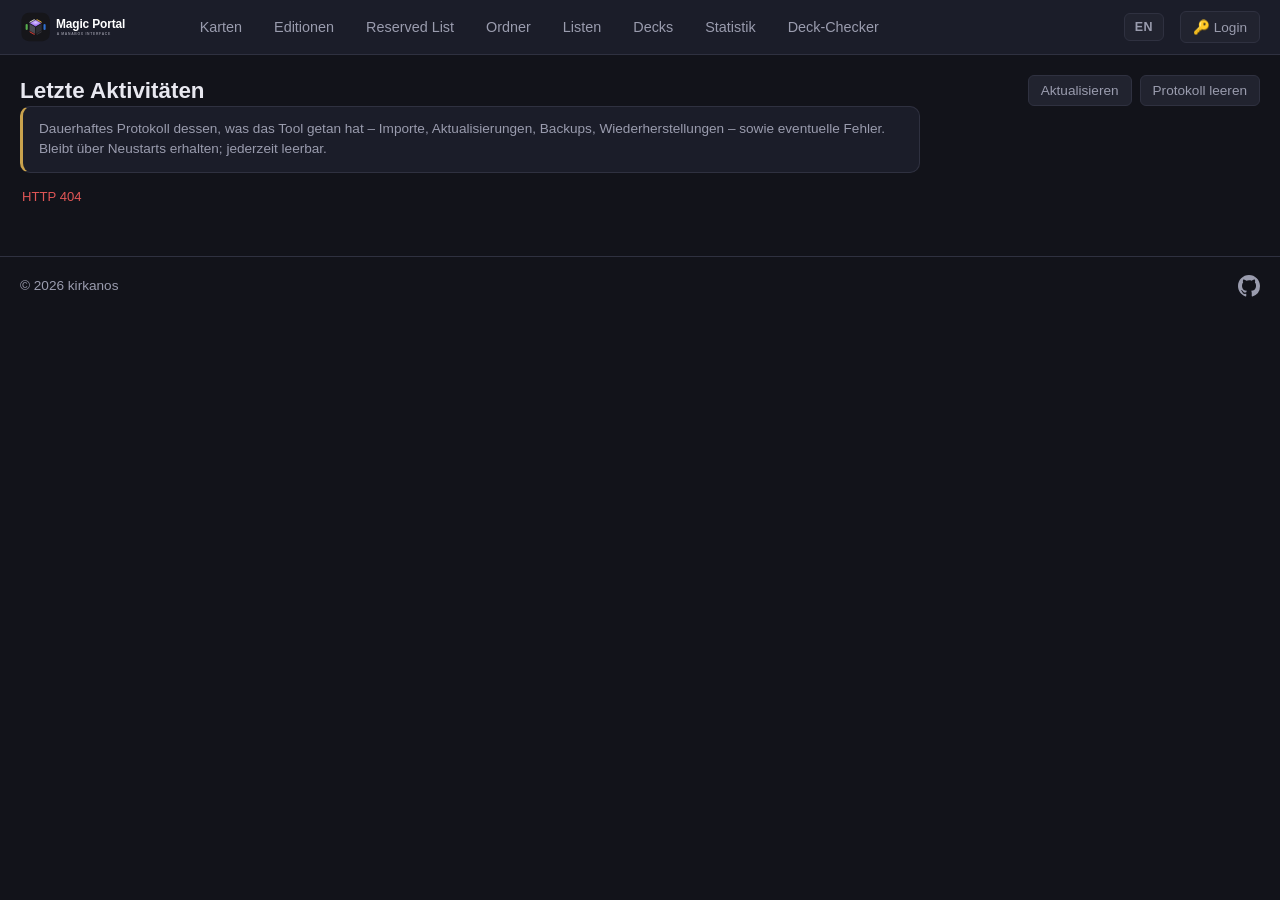
==== app/activity.html @ 1762f6a5 "Reichweitenmessung konfigurierbar, Compose-Datei zum einfach Starten Zwei Dinge, die bisher auf gena" ====
<!doctype html>
<html lang="de">
<head>
<meta charset="utf-8">
<meta name="viewport" content="width=device-width, initial-scale=1">
<title data-en="MagicPortal – Activity">MagicPortal – Aktivität</title>
<link rel="icon" type="image/svg+xml" href="images/magic-portal-icon.svg">
<link rel="icon" type="image/png" sizes="32x32" href="images/favicon-32.png">
<link rel="icon" type="image/png" sizes="192x192" href="images/favicon-192.png">
<link rel="apple-touch-icon" href="images/favicon-192.png">
<link rel="stylesheet" href="css/style.css">
<!-- Platzhalter fuer die Reichweitenmessung: nginx setzt hier das
     Tracker-Snippet ein, wenn ANALYTICS_* gesetzt ist (siehe README).
     Ohne Konfiguration bleibt der Kommentar stehen und es laedt nichts. -->
<!--analytics-->
</head>
<body>
<nav class="topnav">
  <a href="index.html" class="brand"><img src="images/magic-portal-logo.svg" alt="Magic Portal – A ManaBox Interface" class="brand-logo"></a>
  <button type="button" class="nav-toggle" id="nav-toggle" aria-label="Menü" data-en-aria="Menu" aria-expanded="false">☰</button>
  <a href="index.html" data-en="Cards">Karten</a>
  <a href="editions.html" data-en="Editions">Editionen</a>
  <a href="reserved.html" data-en="Reserved List">Reserved List</a>
  <a href="binders.html" data-en="Folders">Ordner</a>
  <a href="lists.html" data-en="Lists">Listen</a>
  <a href="decks.html" data-en="Decks">Decks</a>
  <a href="dashboard.html" data-en="Statistics">Statistik</a>
  <a href="deck-checker.html" data-en="Deck Checker">Deck-Checker</a>
  <a href="activity.html" id="nav-activity" class="active" data-en="Activity" style="display:none">Aktivität</a>
  <span class="nav-actions">
    <button type="button" id="lang-toggle" class="lang-toggle" aria-label="Sprache" data-en-aria="Language"></button>
    <span class="sync-status" id="sync-status" title="Letzte Aktualisierung der Kartendaten/Preise" data-en-title="Last update of card data / prices"></span>
    <button type="button" id="csv-sync" class="reset-btn" title="Kartendaten & Preise von Scryfall aktualisieren – prüft zusätzlich auf einen neuen CSV-Import aus Nextcloud/Google Drive (falls konfiguriert)" data-en-title="Refresh card data & prices from Scryfall – also checks for a new CSV import from Nextcloud/Google Drive (if configured)" data-en="🔄 Refresh" style="display:none">🔄 Aktualisieren</button>
    <button type="button" id="csv-unlock" class="reset-btn" title="Anmelden" data-en-title="Log in" data-en="🔑 Login" style="display:none">🔑 Login</button>
    <label class="upload-btn" id="csv-upload-label" title="Eigene ManaBox-CSV hochladen" data-en-title="Upload your own ManaBox CSV" style="display:none"><span data-en="⬆ Upload CSV">⬆ CSV hochladen</span>
      <input type="file" id="csv-upload" accept=".csv,text/csv" hidden>
    </label>
    <button type="button" id="admin-gear" class="gear-btn" title="Einstellungen" data-en-title="Settings" aria-label="Einstellungen" data-en-aria="Settings" style="display:none">⚙</button>
  </span>
</nav>

<main>
  <div class="activity-head">
    <h1 data-en="Recent activity">Letzte Aktivitäten</h1>
    <span class="activity-actions">
      <button type="button" id="act-refresh" class="reset-btn" data-en="Refresh">Aktualisieren</button>
      <button type="button" id="act-clear" class="reset-btn" data-en="Clear log">Protokoll leeren</button>
    </span>
  </div>
  <p class="section-hint" data-en-html="Persistent log of what the tool did – imports, syncs, backups, restores – and any errors. Survives restarts; clear it any time.">
    Dauerhaftes Protokoll dessen, was das Tool getan hat – Importe, Aktualisierungen, Backups, Wiederherstellungen – sowie eventuelle Fehler.
    Bleibt über Neustarts erhalten; jederzeit leerbar.
  </p>
  <div id="activity-list"></div>
</main>

<footer class="site-footer">
  <span>&copy; 2026 <a href="https://www.kirkanos.net" target="_blank" rel="noopener">kirkanos</a></span>
  <a class="footer-gh" href="https://github.com/kirkanos/mtg-portal" target="_blank" rel="noopener" aria-label="GitHub Repository" title="Auf GitHub ansehen" data-en-title="View on GitHub">
    <svg viewBox="0 0 16 16" width="22" height="22" aria-hidden="true"><path fill="currentColor" d="M8 0C3.58 0 0 3.58 0 8c0 3.54 2.29 6.53 5.47 7.59.4.07.55-.17.55-.38 0-.19-.01-.82-.01-1.49-2.01.37-2.53-.49-2.69-.94-.09-.23-.48-.94-.82-1.13-.28-.15-.68-.52-.01-.53.63-.01 1.08.58 1.23.82.72 1.21 1.87.87 2.33.66.07-.52.28-.87.51-1.07-1.78-.2-3.64-.89-3.64-3.95 0-.87.31-1.59.82-2.15-.08-.2-.36-1.03.08-2.13 0 0 .67-.21 2.2.82a7.6 7.6 0 012-.27c.68 0 1.36.09 2 .27 1.53-1.04 2.2-.82 2.2-.82.44 1.1.16 1.93.08 2.13.51.56.82 1.27.82 2.15 0 3.07-1.87 3.75-3.65 3.95.29.25.54.73.54 1.48 0 1.07-.01 1.93-.01 2.2 0 .21.15.46.55.38A8.01 8.01 0 0016 8c0-4.42-3.58-8-8-8z"/></svg>
  </a>
</footer>

<script src="js/i18n.js"></script>
<script src="js/shared.js"></script>
<script src="js/activity.js"></script>
</body>
</html>
---- app/css/style.css ----
:root {
  --bg: #12131a;
  --bg-elevated: #1b1d29;
  --bg-card: #21232f;
  --text: #e8e8f0;
  --text-dim: #9a9cae;
  --accent: #c9a24d;
  --accent-2: #7b5cff;
  --border: #2f3140;
  --white: #f5f2e6;
  --blue: #4fa8e0;
  --black: #8a8a94;
  --red: #e05656;
  --green: #4dbb6a;
  --radius: 10px;
}

* { box-sizing: border-box; }

/* Scrollbars im dunklen Theme (blendet sich auf allen Flächen ein) */
html { scrollbar-color: #3a3c4d transparent; scrollbar-width: thin; }
::-webkit-scrollbar { width: 12px; height: 12px; }
::-webkit-scrollbar-track { background: transparent; }
::-webkit-scrollbar-thumb {
  background: #3a3c4d;
  border-radius: 8px;
  border: 3px solid transparent;
  background-clip: padding-box;
}
::-webkit-scrollbar-thumb:hover { background: var(--accent); background-clip: padding-box; }
::-webkit-scrollbar-corner { background: transparent; }

body {
  margin: 0;
  font-family: 'Segoe UI', Roboto, Helvetica, Arial, sans-serif;
  background: var(--bg);
  color: var(--text);
}

a { color: var(--accent); text-decoration: none; }

nav.topnav {
  display: flex;
  align-items: center;
  gap: 4px;
  padding: 10px 20px;
  background: var(--bg-elevated);
  border-bottom: 1px solid var(--border);
  position: sticky;
  top: 0;
  z-index: 50;
  flex-wrap: wrap;
}

nav.topnav .brand {
  display: inline-flex;
  align-items: center;
  margin-right: 20px;
  padding: 0;
  line-height: 0;
}
nav.topnav .brand .brand-logo {
  height: 34px;
  width: auto;
  display: block;
}
nav.topnav .brand:hover { background: none; }

nav.topnav a {
  padding: 8px 14px;
  border-radius: var(--radius);
  color: var(--text-dim);
  font-size: 0.9rem;
}

nav.topnav a:hover { background: var(--bg-card); color: var(--text); }
nav.topnav a.active { background: var(--accent); color: #1b1400; font-weight: 600; }

/* Hamburger toggle – hidden on desktop, shown on phones via the media query. */
.nav-toggle {
  display: none; margin-left: auto; background: var(--bg-card); color: var(--text);
  border: 1px solid var(--border); border-radius: 8px; font-size: 1.25rem; line-height: 1;
  padding: 4px 11px; cursor: pointer;
}
.nav-toggle:hover { border-color: var(--accent); }

main { max-width: 1400px; margin: 0 auto; padding: 20px; }

.site-footer {
  max-width: 1400px;
  margin: 32px auto 0;
  padding: 18px 20px;
  border-top: 1px solid var(--border);
  display: flex;
  align-items: center;
  justify-content: space-between;
  gap: 12px;
  color: var(--text-dim);
  font-size: 0.85rem;
}
.site-footer a { color: var(--text-dim); }
.site-footer a:hover { color: var(--text); }
.site-footer .footer-gh { display: inline-flex; align-items: center; }
.site-footer .footer-gh:hover { color: var(--accent); }

.stats-bar {
  display: flex;
  gap: 14px;
  flex-wrap: wrap;
  margin-bottom: 20px;
}

.stat-tile {
  background: var(--bg-elevated);
  border: 1px solid var(--border);
  border-radius: var(--radius);
  padding: 14px 18px;
  /* flex-basis sets the preferred width; min-width stays `auto` so a tile never
     shrinks below its content – large numbers grow the tile instead of wrapping. */
  flex: 1 1 150px;
}

.stat-tile .stat-value { font-size: 1.6rem; font-weight: 700; color: var(--accent); white-space: nowrap; }
.stat-tile .stat-label { font-size: 0.8rem; color: var(--text-dim); margin-top: 2px; }

.controls {
  display: flex;
  gap: 10px;
  flex-wrap: wrap;
  margin-bottom: 18px;
  background: var(--bg-elevated);
  padding: 14px;
  border-radius: var(--radius);
  border: 1px solid var(--border);
}

.controls input, .controls select {
  background: var(--bg-card);
  border: 1px solid var(--border);
  color: var(--text);
  padding: 8px 10px;
  border-radius: 6px;
  font-size: 0.9rem;
}

.controls input[type="text"] { flex: 2; min-width: 200px; }
.controls select { flex: 1; min-width: 130px; }

/* Multi-select dropdown (editions set-type filter) */
.multiselect { position: relative; flex: 1; min-width: 150px; }
.ms-toggle {
  width: 100%; display: flex; align-items: center; justify-content: space-between; gap: 8px;
  background: var(--bg-card); border: 1px solid var(--border); color: var(--text);
  padding: 8px 10px; border-radius: 6px; font-size: 0.9rem; cursor: pointer; text-align: left;
}
.ms-toggle:hover { border-color: var(--accent); }
.ms-toggle #type-label { overflow: hidden; text-overflow: ellipsis; white-space: nowrap; }
.ms-caret { color: var(--text-dim); font-size: 0.72rem; flex: none; }
.ms-panel {
  position: absolute; top: calc(100% + 4px); left: 0; z-index: 60;
  min-width: 100%; width: max-content; max-width: 320px;
  background: var(--bg-elevated); border: 1px solid var(--border); border-radius: 8px;
  padding: 6px; box-shadow: 0 8px 24px rgba(0,0,0,0.45); max-height: 340px; overflow-y: auto;
}
.ms-panel[hidden] { display: none; }
.ms-preset {
  display: block; width: 100%; text-align: left; background: none; border: none;
  color: var(--text); padding: 8px 10px; border-radius: 6px; font-size: 0.9rem; font-weight: 600; cursor: pointer;
}
.ms-preset:hover { background: var(--bg-card); }
.ms-divider { height: 1px; background: var(--border); margin: 6px 4px; }
.ms-options { display: flex; flex-direction: column; }
.ms-check { display: flex; align-items: center; gap: 8px; padding: 6px 10px; border-radius: 6px; font-size: 0.9rem; cursor: pointer; }
.ms-check:hover { background: var(--bg-card); }
.ms-check input { flex: none; }

/* Searchable set filter with edition symbols */
.setselect .ms-panel { padding: 0; }
.setselect .ms-search {
  position: sticky; top: 0; z-index: 1; width: 100%; box-sizing: border-box;
  background: var(--bg-elevated); color: var(--text); border: none; border-bottom: 1px solid var(--border);
  border-radius: 8px 8px 0 0; padding: 8px 10px; font-size: 0.88rem;
}
.setselect .ms-options { padding: 6px; }
.ms-option { display: flex; align-items: center; gap: 8px; padding: 6px 10px; border-radius: 6px; font-size: 0.9rem; cursor: pointer; }
.ms-option:hover { background: var(--bg-card); }
.ms-option > span { overflow: hidden; text-overflow: ellipsis; white-space: nowrap; }
.ms-option .set-sym { color: var(--text); width: 16px; height: 16px; }
.setselect #set-label { display: inline-flex; align-items: center; gap: 6px; min-width: 0; }
.setselect #set-label .set-sym { color: var(--text); }
.setselect #set-label .set-name { overflow: hidden; text-overflow: ellipsis; white-space: nowrap; }

.nav-actions { margin-left: auto; display: flex; gap: 8px; align-items: center; }
.lang-toggle {
  cursor: pointer; font-family: inherit; font-size: 0.78rem; font-weight: 700; letter-spacing: 0.04em;
  border: 1px solid var(--border); background: var(--bg-card); color: var(--text-dim);
  border-radius: 6px; padding: 6px 10px; min-width: 38px;
}
.lang-toggle:hover { border-color: var(--accent); color: var(--text); }
.sync-status { font-size: 0.78rem; color: var(--text-dim); white-space: nowrap; }
.sync-status.busy { color: var(--accent); }
.sync-status.has-error { color: #e05656; }
.sync-status .sync-err { font-weight: 600; }
.sync-spin { display: inline-block; animation: sync-rot 1s linear infinite; }
@keyframes sync-rot { to { transform: rotate(360deg); } }

.upload-btn, .reset-btn {
  display: inline-flex; align-items: center; gap: 6px; cursor: pointer;
  border-radius: 6px; padding: 7px 12px; font-size: 0.85rem; font-family: inherit;
  border: 1px solid var(--border); white-space: nowrap;
}
.upload-btn { background: var(--accent); color: #1b1400; font-weight: 600; border-color: var(--accent); }
.upload-btn:hover { filter: brightness(1.08); }
.reset-btn { background: var(--bg-card); color: var(--text-dim); }
.reset-btn:hover { border-color: var(--accent); color: var(--text); }

.result-count { color: var(--text-dim); font-size: 0.85rem; margin-bottom: 10px; }

.grid {
  display: grid;
  grid-template-columns: repeat(auto-fill, minmax(160px, 1fr));
  gap: 14px;
}

/* Marker row appended by renderIncremental() – triggers loading the next
   batch of tiles once it scrolls near the viewport, then removes itself. */
.grid-sentinel { grid-column: 1 / -1; height: 1px; visibility: hidden; }

.empty-state {
  grid-column: 1 / -1;
  display: flex;
  flex-direction: column;
  align-items: center;
  text-align: center;
  padding: 70px 20px;
  color: var(--text-dim);
}
.empty-state .empty-logo {
  width: min(460px, 85%);
  height: auto;
  margin-bottom: 28px;
  filter: drop-shadow(0 8px 30px rgba(0,0,0,0.5));
}
.empty-state h2 { color: var(--text); font-size: 1.5rem; margin: 0 0 12px; }
.empty-state p { max-width: 500px; margin: 0 auto; line-height: 1.6; font-size: 0.95rem; }
.empty-state strong { color: var(--text); }

.card-tile {
  background: var(--bg-card);
  border: 1px solid var(--border);
  border-radius: var(--radius);
  overflow: hidden;
  cursor: pointer;
  transition: transform 0.15s ease, box-shadow 0.15s ease;
  display: flex;
  flex-direction: column;
  /* Skip layout/paint for off-screen tiles in large grids; contain-intrinsic-size
     keeps a placeholder height so rows don't collapse before first render, and
     "auto" then reuses each tile's real measured size afterwards. */
  content-visibility: auto;
  contain-intrinsic-size: auto 280px;
}

.card-tile:hover { transform: translateY(-4px); box-shadow: 0 8px 24px rgba(0,0,0,0.4); border-color: var(--accent); }

.card-tile .thumb {
  aspect-ratio: 63/88;
  background: #0d0e14;
  display: flex;
  align-items: center;
  justify-content: center;
  position: relative;
}

.card-tile .thumb img { width: 100%; height: 100%; object-fit: cover; }
.card-tile .thumb .foil-badge {
  position: absolute; top: 6px; right: 6px;
  background: linear-gradient(135deg, #ffd76a, #b57bff);
  color: #1b1400; font-size: 0.65rem; font-weight: 700;
  padding: 2px 6px; border-radius: 4px;
}
.card-tile .thumb .qty-badge {
  position: absolute; bottom: 6px; right: 6px;
  background: rgba(0,0,0,0.7);
  color: var(--text); font-size: 0.7rem; font-weight: 600;
  padding: 2px 6px; border-radius: 4px;
}
.card-tile .thumb .lang-flags {
  position: absolute; bottom: 6px; left: 6px;
  display: flex; gap: 2px; flex-wrap: wrap; max-width: 70%;
}
.card-tile .thumb .lang-flag {
  background: rgba(0,0,0,0.7); border-radius: 4px; padding: 1px 4px;
  font-size: 0.72rem; line-height: 1.3;
}
.card-tile .no-image {
  color: var(--text-dim); font-size: 0.75rem; text-align: center; padding: 10px;
}

.card-tile .info { padding: 8px 10px; }
.card-tile .info .name { font-size: 0.82rem; font-weight: 600; line-height: 1.2; }
.card-tile .info .meta-set { display: flex; align-items: center; gap: 5px; margin-top: 4px; font-size: 0.72rem; color: var(--text-dim); }
.card-tile .info .set-name { white-space: nowrap; overflow: hidden; text-overflow: ellipsis; }
.card-tile .info .meta { font-size: 0.72rem; color: var(--text-dim); margin-top: 3px; display: flex; justify-content: space-between; align-items: center; }

/* Set symbol tinted by rarity (like on a printed card), via CSS mask. */
.set-sym {
  width: 14px; height: 14px; flex-shrink: 0; display: inline-block;
  background-color: currentColor;
  -webkit-mask-size: contain; mask-size: contain;
  -webkit-mask-repeat: no-repeat; mask-repeat: no-repeat;
  -webkit-mask-position: center; mask-position: center;
  color: var(--text-dim);
}
.rarity-tag { font-weight: 700; text-transform: uppercase; letter-spacing: 0.03em; font-size: 0.64rem; }
.rarity-common   { color: #9a9cae; }
.rarity-uncommon { color: #c9c9d4; }
.rarity-rare     { color: #c9a24d; }
.rarity-mythic   { color: #e0743d; }
.rarity-special  { color: #7b5cff; }

.loading-overlay {
  position: fixed; inset: 0; background: rgba(10,10,14,0.92);
  display: flex; align-items: center; justify-content: center; z-index: 100;
  flex-direction: column; gap: 14px;
}
.loading-text { color: var(--text-dim); font-size: 0.95rem; }
.loading-bar { width: 320px; height: 8px; background: var(--bg-card); border-radius: 4px; overflow: hidden; }
.loading-bar-fill { height: 100%; width: 0%; background: linear-gradient(90deg, var(--accent), var(--accent-2)); transition: width 0.2s ease; }

.modal-overlay {
  position: fixed; inset: 0; background: rgba(0,0,0,0.75);
  display: none; align-items: center; justify-content: center; z-index: 200; padding: 20px;
}
.modal-overlay.open { display: flex; }

/* Settings gear (top-right, logged-in only) */
.gear-btn { background: var(--bg-card); color: var(--text-dim); border: 1px solid var(--border); border-radius: 8px; padding: 5px 9px; font-size: 1rem; line-height: 1; cursor: pointer; }
.gear-btn:hover { color: var(--text); border-color: var(--accent); }

/* Random-cards strip on the Cards page */
.random-strip { margin: 2px 0 20px; }
.random-title { font-size: 0.95rem; color: var(--text-dim); margin: 0 0 10px; font-weight: 600; text-align: center; }
.random-row { display: flex; gap: 14px; overflow-x: auto; padding-bottom: 8px; justify-content: safe center; }
.random-row .card-tile { flex: 0 0 150px; width: 150px; }

/* Admin / settings overlay */
.admin-panel { background: var(--bg-elevated); border: 1px solid var(--border); border-radius: var(--radius); width: min(560px, 100%); max-height: 88vh; display: flex; flex-direction: column; overflow: hidden; }
.admin-header { display: flex; align-items: center; justify-content: space-between; padding: 16px 18px; border-bottom: 1px solid var(--border); }
.admin-header h2 { margin: 0; font-size: 1.15rem; }
.admin-body { padding: 4px 18px; overflow-y: auto; }
.admin-section { padding: 14px 0; border-bottom: 1px solid var(--border); }
.admin-section:last-child { border-bottom: none; }
.admin-section h3 { margin: 0 0 10px; font-size: 0.95rem; color: var(--text); }
.admin-hint { margin: 0 0 8px; font-size: 0.8rem; color: var(--text-dim); }
.admin-check { display: flex; align-items: center; gap: 8px; padding: 4px 0; font-size: 0.9rem; cursor: pointer; }
.admin-num { display: inline-flex; align-items: center; gap: 8px; margin-top: 10px; font-size: 0.9rem; }
.admin-num input { width: 72px; background: var(--bg); color: var(--text); border: 1px solid var(--border); border-radius: 6px; padding: 5px 8px; }
.admin-navlist { display: grid; grid-template-columns: repeat(auto-fit, minmax(150px, 1fr)); gap: 0 16px; }
.admin-actions { display: flex; flex-wrap: wrap; gap: 8px; }
.admin-footer { display: flex; justify-content: flex-end; gap: 8px; padding: 14px 18px; border-top: 1px solid var(--border); }
.modal-body {
  background: var(--bg-elevated); border-radius: var(--radius); border: 1px solid var(--border);
  max-width: 1040px; width: 100%; max-height: 90vh; overflow-y: auto; position: relative;
}
.modal-close {
  position: absolute; top: 10px; right: 14px; cursor: pointer; font-size: 1.4rem; color: var(--text-dim);
}
.modal-close:hover { color: var(--text); }
.modal-card { display: flex; gap: 20px; padding: 24px; flex-wrap: wrap; }
.modal-image { flex: 0 0 260px; display: flex; flex-direction: column; gap: 12px; }
.cardmarket-link {
  display: inline-block;
  margin: 4px 0 14px;
  padding: 8px 14px;
  border-radius: 8px;
  background: #1f6feb;
  color: #fff;
  font-weight: 600;
  font-size: 0.9rem;
  text-decoration: none;
  transition: background 0.15s ease;
}
.cardmarket-link:hover { background: #388bfd; }
.modal-image img { width: 100%; border-radius: 12px; }
.modal-image .no-image { width: 260px; aspect-ratio: 63/88; background: #0d0e14; display: flex; align-items: center; justify-content: center; color: var(--text-dim); border-radius: 12px; }

/* Doppelseitige Karten: ein Bild, das sich umdrehen laesst, statt zweier
   untereinander. Beide Seiten liegen deckungsgleich uebereinander, gedreht
   wird der Behaelter. */
.card-flip { perspective: 1200px; cursor: pointer; }
.card-flip-inner {
  position: relative; aspect-ratio: 63/88;
  transform-style: preserve-3d; transition: transform 0.5s ease;
}
.card-flip[data-flipped="true"] .card-flip-inner { transform: rotateY(180deg); }
.card-face {
  position: absolute; inset: 0; width: 100%; height: 100%;
  backface-visibility: hidden; border-radius: 12px;
}
.card-back { transform: rotateY(180deg); }
.flip-btn {
  margin-top: 10px; width: 100%; padding: 7px 10px;
  background: var(--bg-card); color: var(--text); border: 1px solid var(--border);
  border-radius: 8px; cursor: pointer; font-size: 0.85rem;
}
.flip-btn:hover { border-color: var(--accent); }
/* Wer Animationen abbestellt hat, bekommt den Wechsel ohne Drehung. */
@media (prefers-reduced-motion: reduce) {
  .card-flip-inner { transition: none; }
}
.modal-details { flex: 1; min-width: 220px; }
.modal-details h2 { margin: 0 0 4px; }
.modal-type { color: var(--text-dim); margin: 0 0 14px; font-style: italic; }
.modal-details dl { display: grid; grid-template-columns: 140px 1fr; gap: 6px 10px; margin: 0; }
.modal-details dt { color: var(--text-dim); font-size: 0.85rem; }
.modal-details dd { margin: 0; font-size: 0.9rem; }

/* Mana symbols + oracle text */
.mana-symbol { width: 15px; height: 15px; vertical-align: -2px; margin: 0 1px; }
.modal-details .mana-cost { display: flex; flex-wrap: wrap; gap: 2px; align-items: center; margin: 2px 0 8px; }
.oracle-text {
  font-size: 0.86rem; line-height: 1.55; color: var(--text);
  background: var(--bg-card); border: 1px solid var(--border); border-radius: 8px;
  padding: 10px 12px; margin: 10px 0 14px;
}
.oracle-text .mana-symbol { width: 13px; height: 13px; }

/* Per-language detail table in card modal */
.lang-table-title { font-size: 0.9rem; color: var(--text-dim); margin: 18px 0 8px; }
.lang-table { width: 100%; border-collapse: collapse; font-size: 0.88rem; }
.lang-table th, .lang-table td { padding: 7px 10px; border-bottom: 1px solid var(--border); text-align: left; }
.lang-table th { color: var(--text-dim); font-weight: 600; font-size: 0.8rem; }
.lang-table th.num, .lang-table td.num { text-align: right; }
.lang-foil {
  font-size: 0.68rem; font-weight: 700; text-transform: uppercase; letter-spacing: 0.03em;
  color: #1b1400; background: linear-gradient(135deg, #ffd76a, #b57bff);
  padding: 1px 5px; border-radius: 4px; margin-left: 4px;
}

/* Other printings in the card detail modal */
.modal-variants {
  display: grid;
  grid-template-columns: repeat(auto-fill, minmax(110px, 1fr));
  gap: 12px;
  color: var(--text-dim);
  font-size: 0.85rem;
}
.modal-variants .variant {
  background: var(--bg-card);
  border: 1px solid var(--border);
  border-radius: 8px;
  padding: 8px;
  display: flex;
  flex-direction: column;
  gap: 5px;
}
.modal-variants .variant.current { border-color: var(--accent); box-shadow: 0 0 0 1px var(--accent); }
.modal-variants .variant-thumb { aspect-ratio: 63/88; border-radius: 6px; overflow: hidden; background: #0d0e14; }
.modal-variants .variant-thumb img { width: 100%; height: 100%; object-fit: cover; display: block; }
.modal-variants .variant-set { display: flex; align-items: center; gap: 5px; font-size: 0.74rem; color: var(--text); line-height: 1.2; }
.modal-variants .variant-set span { white-space: nowrap; overflow: hidden; text-overflow: ellipsis; }
.modal-variants .variant-icon { width: 14px; height: 14px; object-fit: contain; filter: brightness(0) invert(0.85); flex-shrink: 0; }
.modal-variants .variant-price { font-weight: 600; color: var(--accent); font-size: 0.78rem; }

/* Single-card detail overlay (opened from the edition overlay) */
.eo-card-overlay { z-index: 260; }
.eo-detail-missing { color: var(--red); font-size: 0.9rem; margin: 16px 0 0; }
.eo-binders { font-size: 0.85rem; color: var(--text-dim); margin: 10px 0 0; }
.eo-binders strong { color: var(--text); }

/* Folders / Lists overview + Decks placeholder */
.page-title { font-size: 1.5rem; margin: 0 0 4px; }
.binder-grid { display: grid; grid-template-columns: repeat(auto-fill, minmax(220px, 1fr)); gap: 14px; margin-top: 14px; }
.binder-card {
  display: flex; flex-direction: column; gap: 8px;
  background: var(--bg-elevated); border: 1px solid var(--border); border-radius: var(--radius);
  padding: 16px; color: var(--text);
  transition: transform 0.12s ease, border-color 0.12s ease;
}
.binder-card:hover { transform: translateY(-3px); border-color: var(--accent); }
.binder-card .binder-name { font-weight: 600; }
.binder-card .binder-meta { display: flex; justify-content: space-between; font-size: 0.82rem; color: var(--text-dim); }
.binder-card .binder-meta .money { color: var(--accent); font-weight: 600; }

.coming-soon { text-align: center; padding: 60px 20px; color: var(--text-dim); max-width: 560px; margin: 0 auto; }
.coming-soon-icon { font-size: 3rem; margin: 0 0 8px; }
.coming-soon h2 { color: var(--text); margin: 0 0 10px; }
.coming-soon p { line-height: 1.6; }
.coming-soon-actions { display: flex; gap: 10px; justify-content: center; margin-top: 22px; flex-wrap: wrap; }
.coming-soon-actions button[disabled] { opacity: 0.5; cursor: not-allowed; }

/* Binder view */
.binder-page {
  display: grid;
  grid-template-columns: repeat(3, 1fr);
  gap: 16px;
  background: #0d0e14;
  border: 1px solid var(--border);
  border-radius: var(--radius);
  padding: 20px;
  min-height: 520px;
}
.binder-slot { display: flex; align-items: center; justify-content: center; }
.binder-slot .card-tile { width: 100%; }
.binder-slot.empty { border: 1px dashed var(--border); border-radius: var(--radius); aspect-ratio: 63/88; }
.binder-controls { display: flex; align-items: center; justify-content: center; gap: 20px; margin-top: 16px; }
.binder-controls button {
  background: var(--bg-elevated); border: 1px solid var(--border); color: var(--text);
  padding: 8px 18px; border-radius: 6px; cursor: pointer; font-size: 0.9rem;
}
.binder-controls button:disabled { opacity: 0.4; cursor: not-allowed; }
.binder-controls button:not(:disabled):hover { border-color: var(--accent); }
.binder-page-label { color: var(--text-dim); font-size: 0.9rem; min-width: 100px; text-align: center; }

/* Carousel view */
.carousel-wrap { display: flex; flex-direction: column; align-items: center; gap: 20px; }
.carousel-card { display: flex; gap: 30px; align-items: center; }
.carousel-image { width: 320px; aspect-ratio: 63/88; border-radius: 14px; overflow: hidden; background: #0d0e14; box-shadow: 0 12px 40px rgba(0,0,0,0.5); }
.carousel-image img { width: 100%; height: 100%; object-fit: cover; }
.carousel-info { min-width: 260px; }
.carousel-info h2 { margin-top: 0; }
.carousel-controls { display: flex; gap: 16px; align-items: center; }
.carousel-controls button {
  background: var(--bg-elevated); border: 1px solid var(--border); color: var(--text);
  padding: 10px 20px; border-radius: 6px; cursor: pointer; font-size: 1rem;
}
.carousel-controls button:hover { border-color: var(--accent); }
.carousel-index { color: var(--text-dim); }

/* Dashboard */
.chart-grid { display: grid; grid-template-columns: repeat(auto-fit, minmax(340px, 1fr)); gap: 20px; }
.chart-card { background: var(--bg-elevated); border: 1px solid var(--border); border-radius: var(--radius); padding: 16px; min-width: 0; }
.chart-card h3 { margin: 0 0 12px; font-size: 1rem; color: var(--text-dim); }
.chart-card canvas { max-height: 320px; }
.chart-card.wide { grid-column: 1 / -1; }
.stat-table { overflow-x: auto; }
.stat-table table { margin: 0; }

/* Value history + movers */
.chart-head { display: flex; align-items: center; justify-content: space-between; gap: 12px; flex-wrap: wrap; margin-bottom: 12px; }
.chart-head h3 { margin: 0; }
.range-btns { display: inline-flex; gap: 4px; }
.range-btns button {
  background: var(--bg); color: var(--text-dim); border: 1px solid var(--border);
  border-radius: 6px; padding: 4px 10px; font-size: 0.82rem; cursor: pointer;
}
.range-btns button:hover { color: var(--text); }
.range-btns button.active { background: #1f6feb; border-color: #1f6feb; color: #fff; }
.range-select {
  background: var(--bg); color: var(--text); border: 1px solid var(--border);
  border-radius: 6px; padding: 4px 10px; font-size: 0.82rem;
}
.chart-note { margin: 10px 2px 0; font-size: 0.82rem; color: var(--text-dim); }
.movers-grid { display: grid; grid-template-columns: repeat(auto-fit, minmax(300px, 1fr)); gap: 18px; }
.movers-title { margin: 0 0 8px; font-size: 0.9rem; }
.movers-title.up { color: #4dbb6a; }
.movers-title.down { color: #e05656; }
.mv-up { color: #4dbb6a; }
.mv-down { color: #e05656; }

/* Deck checker */
.deck-checker-layout { display: grid; grid-template-columns: 1fr 1.4fr; gap: 20px; }
.deck-checker-layout textarea {
  width: 100%; height: 400px; background: var(--bg-card); border: 1px solid var(--border);
  color: var(--text); border-radius: var(--radius); padding: 12px; font-family: monospace; font-size: 0.85rem; resize: vertical;
}
.deck-checker-layout button {
  margin-top: 10px; background: var(--accent); color: #1b1400; border: none;
  padding: 10px 18px; border-radius: 6px; font-weight: 600; cursor: pointer;
}
table.deck-table { width: 100%; border-collapse: collapse; font-size: 0.88rem; }
table.deck-table th, table.deck-table td { padding: 8px 10px; border-bottom: 1px solid var(--border); text-align: left; }
table.deck-table th { color: var(--text-dim); font-weight: 600; }
.status-owned { color: var(--green); font-weight: 600; }
.status-partial { color: var(--accent); font-weight: 600; }
.status-missing { color: var(--red); font-weight: 600; }
.deck-summary { display: flex; gap: 14px; margin-bottom: 14px; flex-wrap: wrap; }

/* Editions overview */
.hint-toggle {
  cursor: pointer; font-family: inherit; font-size: 0.82rem;
  background: none; border: none; color: var(--accent); padding: 0;
  margin: 0 0 14px; display: inline-flex; align-items: center; gap: 6px;
}
.hint-toggle::before { content: "ℹ"; font-style: normal; opacity: 0.8; }
.hint-toggle:hover { text-decoration: underline; }

.section-hint {
  color: var(--text-dim); font-size: 0.85rem; line-height: 1.5; margin: 0 0 16px;
  background: var(--bg-elevated); border: 1px solid var(--border); border-left: 3px solid var(--accent);
  border-radius: var(--radius); padding: 12px 16px; max-width: 900px;
}
.section-hint strong { color: var(--text); }

.edition-table {
  width: 100%; border-collapse: separate; border-spacing: 0; font-size: 0.92rem;
  background: var(--bg-elevated); border: 1px solid var(--border); border-radius: var(--radius); overflow: hidden;
}
.edition-table th, .edition-table td { padding: 13px 16px; text-align: left; vertical-align: middle; }
.edition-table thead th {
  color: var(--text-dim); font-weight: 600; font-size: 0.78rem; letter-spacing: 0.03em; text-transform: uppercase;
  background: var(--bg-card); border-bottom: 1px solid var(--border); position: sticky; top: 56px; z-index: 10;
}
.edition-table th.num, .edition-table td.num { text-align: right; }
.edition-table .dim { color: var(--text-dim); font-weight: 400; }
.edition-table td.money { font-weight: 600; color: var(--accent); white-space: nowrap; }

.edition-row { cursor: pointer; transition: background 0.12s ease; }
.edition-row td { border-bottom: 1px solid var(--border); }
.edition-row:nth-of-type(4n+1) td { background: rgba(255,255,255,0.015); }
.edition-row:hover td { background: var(--bg-card); }
.edition-row--empty .edition-title { color: var(--text-dim); font-weight: 500; }
.edition-row--empty .edition-icon { opacity: 0.5; }

.edition-name { display: flex; align-items: center; gap: 10px; }
.edition-icon { font-size: 1rem; opacity: 0.85; }
/* Scryfall set symbols are monochrome (black) SVGs; force them to a light tone
   so they read on the dark background. */
.set-icon {
  width: 20px; height: 20px; object-fit: contain; flex-shrink: 0;
  filter: brightness(0) invert(0.85);
}
.edition-row--empty .set-icon { opacity: 0.45; }
.set-icon-lg { width: 26px; height: 26px; vertical-align: -5px; margin-right: 4px; }
.edition-title { font-weight: 600; font-size: 0.98rem; }
.edition-code {
  font-size: 0.68rem; font-weight: 700; letter-spacing: 0.04em; text-transform: uppercase;
  color: var(--text-dim); background: var(--bg); border: 1px solid var(--border);
  padding: 2px 7px; border-radius: 4px; white-space: nowrap;
}

.progress-cell { min-width: 170px; }
.progress-head { font-size: 0.9rem; white-space: nowrap; margin-bottom: 6px; }
.progress-head strong { font-size: 1.05rem; }
.progress-pct { color: var(--accent); font-weight: 700; margin-left: 6px; }
.progress-sub { font-size: 0.78rem; }
.progress-track { height: 7px; background: var(--bg); border: 1px solid var(--border); border-radius: 4px; overflow: hidden; }
.progress-fill { height: 100%; background: linear-gradient(90deg, var(--accent), var(--accent-2)); border-radius: 4px; }

/* Edition overlay (all cards with images) */
.edition-overlay { align-items: stretch; justify-content: center; padding: 24px; }
.eo-panel {
  background: var(--bg-elevated); border: 1px solid var(--border); border-radius: var(--radius);
  width: 100%; max-width: 1200px; margin: auto; display: flex; flex-direction: column;
  max-height: calc(100vh - 48px); overflow: hidden;
}
.eo-header {
  display: flex; align-items: flex-start; justify-content: space-between; gap: 16px;
  padding: 18px 22px; border-bottom: 1px solid var(--border);
}
.eo-header h2 { margin: 0 0 6px; font-size: 1.3rem; display: flex; align-items: center; gap: 10px; }
.eo-sub { color: var(--text-dim); font-size: 0.9rem; }
.eo-sub strong { color: var(--text); }
.eo-sub-missing { color: var(--red); }
.eo-close { position: static; font-size: 1.6rem; line-height: 1; flex-shrink: 0; }
.eo-toolbar { display: flex; gap: 8px; padding: 12px 22px; border-bottom: 1px solid var(--border); flex-wrap: wrap; }
.eo-radio {
  display: inline-flex; align-items: center; gap: 6px; cursor: pointer;
  background: var(--bg-card); border: 1px solid var(--border); border-radius: 6px;
  padding: 5px 12px; font-size: 0.85rem; color: var(--text-dim);
}
.eo-radio:has(input:checked) { border-color: var(--accent); color: var(--text); }
.eo-rarity {
  margin-left: auto; cursor: pointer; font-family: inherit; font-size: 0.85rem;
  background: var(--bg-card); border: 1px solid var(--border); color: var(--text);
  border-radius: 6px; padding: 5px 10px;
}
.eo-grid {
  display: grid; grid-template-columns: repeat(auto-fill, minmax(140px, 1fr)); gap: 14px;
  padding: 20px 22px; overflow-y: auto;
}
.eo-loading, .eo-empty { grid-column: 1 / -1; text-align: center; color: var(--text-dim); padding: 40px 0; }

/* Reserved List page: same card grid, but flows on the page (no inner scroll). */
.rl-grid { padding: 0; overflow: visible; }
.rl-cardprice { font-size: 0.74rem; }
.rl-price { color: var(--text); font-weight: 600; }
.rl-owned { color: var(--green); font-weight: 600; }
.eo-card.missing .rl-cardprice { opacity: 0.75; }
.rl-cm-link {
  display: inline-block; font-size: 0.72rem; font-weight: 600; text-decoration: none;
  color: #4fa8e0; margin-top: 1px;
}
.rl-cm-link:hover { color: #7cc3f0; text-decoration: underline; }

/* Activity log */
.activity-head { display: flex; align-items: center; justify-content: space-between; gap: 12px; flex-wrap: wrap; }
.activity-head h1 { margin: 0; font-size: 1.4rem; }
.activity-actions { display: inline-flex; gap: 8px; }
.act-table td { vertical-align: top; }
.act-ts { white-space: nowrap; color: var(--text-dim); font-variant-numeric: tabular-nums; }
.act-badge { display: inline-block; padding: 2px 8px; border-radius: 6px; font-size: 0.75rem; font-weight: 600; white-space: nowrap; }
.act-badge.act-info { background: rgba(79,168,224,0.15); color: #7cc3f0; }
.act-badge.act-error { background: rgba(224,86,86,0.18); color: #ef8a8a; }
.act-msg-error { color: #ef8a8a; }
.act-row-error td { background: rgba(224,86,86,0.06); }

.eo-card {
  display: flex; flex-direction: column; gap: 6px; cursor: pointer;
  /* Edition overlays can list 500+ cards at once; skip off-screen layout/paint. */
  content-visibility: auto;
  contain-intrinsic-size: auto 220px;
}
.eo-thumb {
  position: relative; aspect-ratio: 63/88; border-radius: 8px; overflow: hidden;
  background: #0d0e14; border: 1px solid var(--border);
  transition: transform 0.12s ease, box-shadow 0.12s ease, border-color 0.12s ease;
}
.eo-card:hover .eo-thumb { transform: translateY(-3px); box-shadow: 0 8px 20px rgba(0,0,0,0.45); border-color: var(--accent); }
.eo-thumb img { width: 100%; height: 100%; object-fit: cover; display: block; }
.eo-thumb .no-image { display: flex; align-items: center; justify-content: center; height: 100%; color: var(--text-dim); font-size: 0.72rem; }
.eo-cardname { font-size: 0.74rem; line-height: 1.25; color: var(--text-dim); }
.eo-num { color: var(--text); font-weight: 600; }

.eo-card.missing .eo-thumb img { filter: grayscale(1) brightness(0.4); }
.eo-card.missing .eo-thumb { opacity: 0.85; }
.eo-card.missing .eo-cardname { opacity: 0.6; }

.eo-qty {
  position: absolute; bottom: 6px; right: 6px; background: rgba(0,0,0,0.75);
  color: var(--text); font-size: 0.72rem; font-weight: 600; padding: 2px 6px; border-radius: 4px;
}
.eo-check {
  position: absolute; top: 6px; left: 6px; background: var(--green); color: #0b1a0e;
  width: 20px; height: 20px; border-radius: 50%; display: flex; align-items: center; justify-content: center;
  font-size: 0.78rem; font-weight: 700;
}
.eo-missing-tag {
  position: absolute; top: 6px; left: 6px; background: rgba(0,0,0,0.7); color: var(--text-dim);
  font-size: 0.68rem; padding: 2px 6px; border-radius: 4px; text-transform: uppercase; letter-spacing: 0.04em;
}

@media (max-width: 800px) {
  .deck-checker-layout { grid-template-columns: 1fr; }
  .edition-table { font-size: 0.82rem; }
  .edition-table th, .edition-table td { padding: 9px 8px; }
  .edition-table thead th { top: 0; position: static; }
  .progress-cell { min-width: 110px; }
  .edition-overlay { padding: 0; }
  .eo-panel { max-height: 100vh; border-radius: 0; }
  .eo-grid { grid-template-columns: repeat(auto-fill, minmax(100px, 1fr)); gap: 10px; padding: 14px; }
}

/* Phones */
@media (max-width: 640px) {
  main { padding: 12px; }
  .site-footer { flex-direction: column; gap: 8px; text-align: center; padding: 16px 12px; }

  /* Nav: keep each item at its natural width and wrap cleanly (no clipped text). */
  nav.topnav { padding: 8px 12px; gap: 2px 6px; }
  nav.topnav .brand { margin-right: 8px; }
  nav.topnav a { flex: 0 0 auto; white-space: nowrap; font-size: 0.88rem; padding: 5px 8px; }
  .nav-actions { gap: 6px; }

  /* Numbers */
  .stats-bar { gap: 10px; }
  .stat-tile { flex-basis: 116px; padding: 10px 12px; }
  .stat-tile .stat-value { font-size: 1.3rem; }

  /* Filters: one per row, full width */
  .controls { padding: 10px; gap: 8px; }
  .controls input[type="text"], .controls select { flex: 1 1 100%; min-width: 0; }

  /* Card grid a touch denser */
  .grid { grid-template-columns: repeat(auto-fill, minmax(140px, 1fr)); gap: 10px; }
  .random-row .card-tile { flex: 0 0 132px; width: 132px; }

  /* Dashboard: single-column (min 340px charts would otherwise overflow) */
  .chart-grid { grid-template-columns: 1fr; gap: 14px; }
  .movers-grid { grid-template-columns: 1fr; }

  /* Card detail: stack image over details, stacked definition rows */
  .modal-card { padding: 16px; gap: 14px; }
  .modal-image { flex-basis: 100%; align-items: center; }
  .modal-image img, .modal-image .no-image { max-width: 240px; }
  .modal-details { min-width: 0; }
  .modal-details dl { grid-template-columns: 110px 1fr; }

  /* Admin overlay + settings list */
  .admin-navlist { grid-template-columns: 1fr; }

  /* Hamburger menu: collapse links + actions behind the toggle */
  .nav-toggle { display: inline-flex; }
  nav.topnav a:not(.brand),
  nav.topnav .nav-actions { display: none; }
  nav.topnav.open a:not(.brand) { display: block; width: 100%; margin: 0; }
  nav.topnav.open .nav-actions {
    display: flex; width: 100%; margin: 6px 0 0; padding-top: 8px;
    flex-wrap: wrap; align-items: center; gap: 8px; border-top: 1px solid var(--border);
  }
}
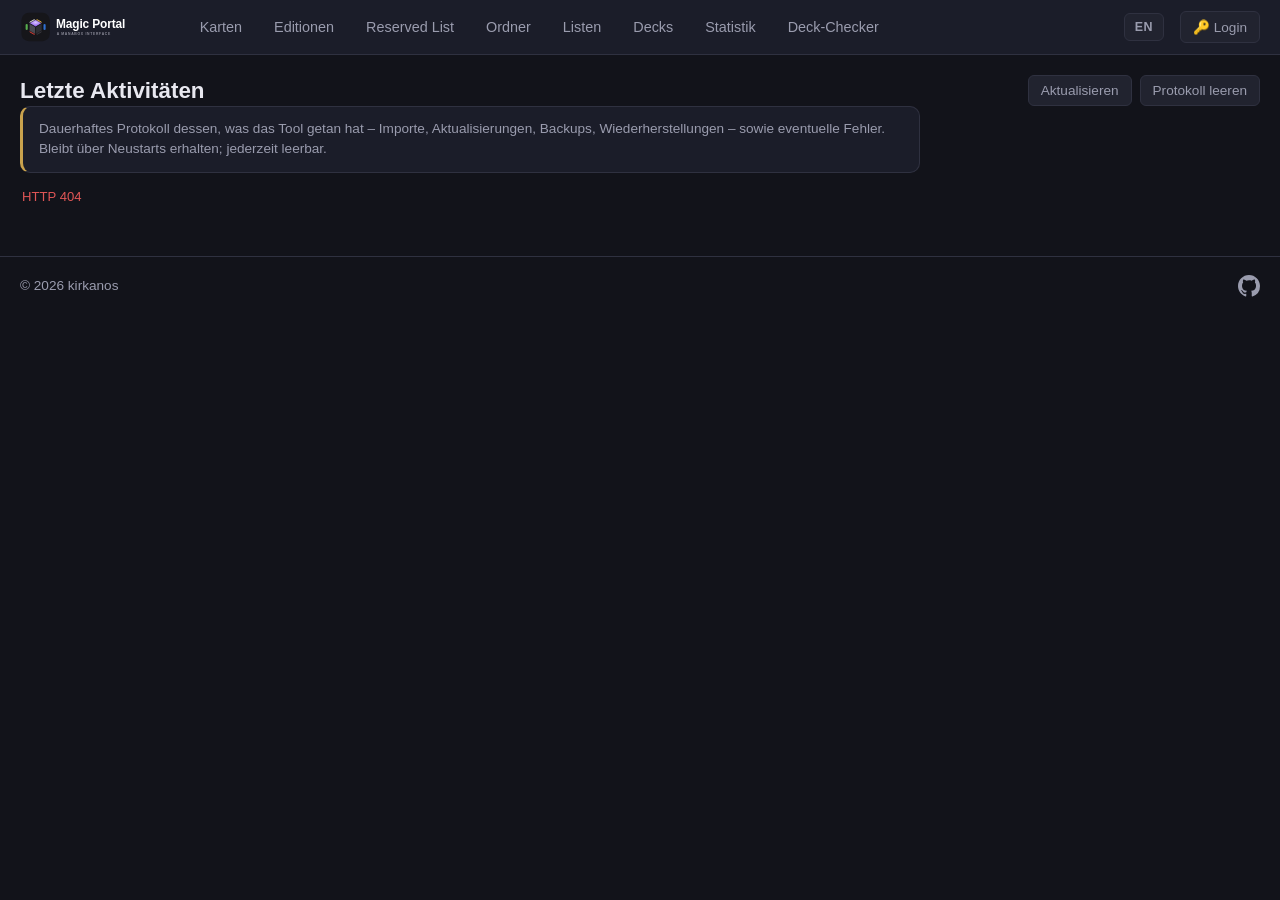
==== commit f5e299e8: "Repo auf Englisch umstellen Das Projekt ist oeffentlich, die Dokumentation war durchgehend deutsch -" ====
--- a/app/activity.html
+++ b/app/activity.html
@@ -9,9 +9,9 @@
 <link rel="icon" type="image/png" sizes="192x192" href="images/favicon-192.png">
 <link rel="apple-touch-icon" href="images/favicon-192.png">
 <link rel="stylesheet" href="css/style.css">
-<!-- Platzhalter fuer die Reichweitenmessung: nginx setzt hier das
-     Tracker-Snippet ein, wenn ANALYTICS_* gesetzt ist (siehe README).
-     Ohne Konfiguration bleibt der Kommentar stehen und es laedt nichts. -->
+<!-- Analytics placeholder: nginx substitutes the tracker snippet here when
+     ANALYTICS_* is configured (see the README). Without it the comment simply
+     stays and nothing is loaded. -->
 <!--analytics-->
 </head>
 <body>
--- a/app/css/style.css
+++ b/app/css/style.css
@@ -17,7 +17,7 @@
 
 * { box-sizing: border-box; }
 
-/* Scrollbars im dunklen Theme (blendet sich auf allen Flächen ein) */
+/* Scrollbars in the dark theme (blends in on every surface) */
 html { scrollbar-color: #3a3c4d transparent; scrollbar-width: thin; }
 ::-webkit-scrollbar { width: 12px; height: 12px; }
 ::-webkit-scrollbar-track { background: transparent; }
@@ -385,9 +385,9 @@
 .modal-image img { width: 100%; border-radius: 12px; }
 .modal-image .no-image { width: 260px; aspect-ratio: 63/88; background: #0d0e14; display: flex; align-items: center; justify-content: center; color: var(--text-dim); border-radius: 12px; }
 
-/* Doppelseitige Karten: ein Bild, das sich umdrehen laesst, statt zweier
-   untereinander. Beide Seiten liegen deckungsgleich uebereinander, gedreht
-   wird der Behaelter. */
+/* Double-faced cards: one image that can be flipped, instead of two below
+   each other. Both faces sit exactly on top of one another; the container is
+   what rotates. */
 .card-flip { perspective: 1200px; cursor: pointer; }
 .card-flip-inner {
   position: relative; aspect-ratio: 63/88;
@@ -405,7 +405,7 @@
   border-radius: 8px; cursor: pointer; font-size: 0.85rem;
 }
 .flip-btn:hover { border-color: var(--accent); }
-/* Wer Animationen abbestellt hat, bekommt den Wechsel ohne Drehung. */
+/* Anyone who opted out of animations gets the switch without the rotation. */
 @media (prefers-reduced-motion: reduce) {
   .card-flip-inner { transition: none; }
 }
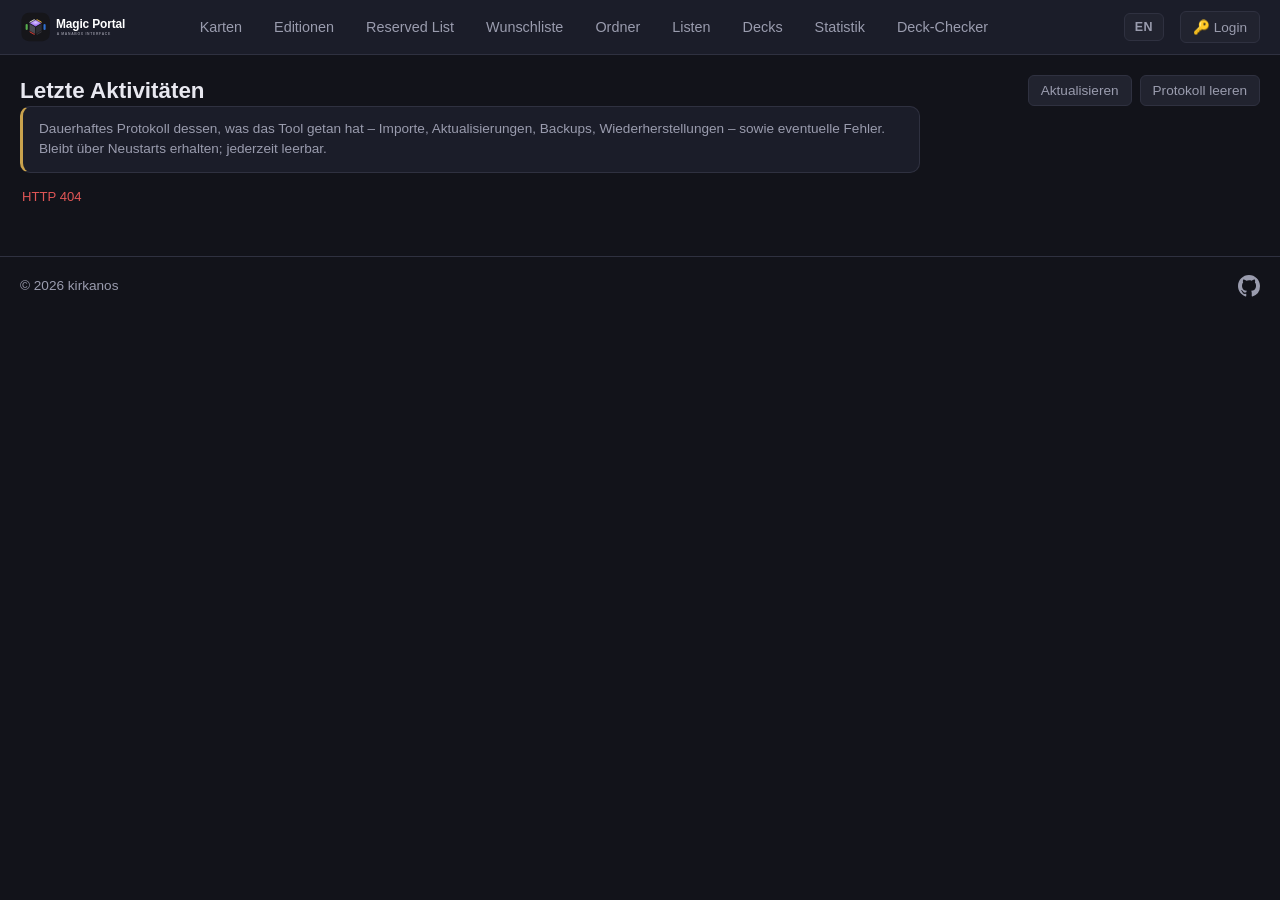
==== commit 0ad8387c: "Wunschliste mit Bruecke zu Cardmarket Karten lassen sich ueber einen Stern auf der Reserved List, im" ====
--- a/app/activity.html
+++ b/app/activity.html
@@ -21,6 +21,7 @@
   <a href="index.html" data-en="Cards">Karten</a>
   <a href="editions.html" data-en="Editions">Editionen</a>
   <a href="reserved.html" data-en="Reserved List">Reserved List</a>
+  <a href="wishlist.html" data-en="Wishlist">Wunschliste</a>
   <a href="binders.html" data-en="Folders">Ordner</a>
   <a href="lists.html" data-en="Lists">Listen</a>
   <a href="decks.html" data-en="Decks">Decks</a>
--- a/app/css/style.css
+++ b/app/css/style.css
@@ -684,6 +684,92 @@
 }
 .rl-cm-link:hover { color: #7cc3f0; text-decoration: underline; }
 
+/* Wishlist marker. Hidden unless the session is unlocked - marking is a write,
+   like every other action in the app (body.is-unlocked is set in shared.js). */
+.wish-btn {
+  display: none; background: rgba(0,0,0,0.65); border: 1px solid var(--border);
+  color: var(--text-dim); cursor: pointer; border-radius: 6px; line-height: 1;
+  padding: 2px 6px; font-size: 0.95rem;
+}
+body.is-unlocked .wish-btn { display: inline-block; }
+.wish-btn:hover { color: var(--accent); border-color: var(--accent); }
+.wish-btn.on { color: var(--accent); border-color: var(--accent); }
+.wish-btn:disabled { opacity: 0.5; cursor: progress; }
+/* On a card thumbnail the marker floats in the top right corner. */
+.wish-btn.on-thumb { position: absolute; top: 6px; right: 6px; }
+body.is-unlocked .wish-btn.on-thumb { display: inline-block; }
+
+.wish-line { display: none; align-items: center; gap: 8px; margin: 10px 0; }
+body.is-unlocked .wish-line { display: flex; }
+.wish-line-label { color: var(--text-dim); font-size: 0.85rem; }
+.wish-col { width: 1%; text-align: center; }
+.wish-cell { text-align: center; }
+.wish-bulk { display: none; margin-bottom: 12px; }
+body.is-unlocked .wish-bulk { display: inline-block; }
+
+/* Wishlist page */
+.wl-bar { display: flex; gap: 10px; flex-wrap: wrap; align-items: center; margin-bottom: 12px; }
+.wl-add { display: flex; gap: 8px; flex: 1; min-width: 260px; }
+.wl-add input {
+  flex: 1; min-width: 0; padding: 9px 12px; border-radius: 8px;
+  border: 1px solid var(--border); background: var(--bg-elevated); color: var(--text);
+}
+.wl-howto { margin-bottom: 14px; color: var(--text-dim); font-size: 0.86rem; }
+.wl-howto summary { cursor: pointer; color: var(--accent); }
+.wl-howto-body { padding: 8px 0 0 4px; line-height: 1.5; }
+.wl-howto-body ol { margin: 6px 0; padding-left: 20px; }
+
+.wl-export-out { margin-bottom: 14px; }
+.wl-export-note { color: var(--text-dim); font-size: 0.84rem; margin: 0 0 6px; }
+.wl-export-text {
+  width: 100%; padding: 10px 12px; border-radius: 8px; border: 1px solid var(--border);
+  background: var(--bg-elevated); color: var(--text); font-family: ui-monospace, Menlo, Consolas, monospace;
+  font-size: 0.8rem; resize: vertical;
+}
+
+.wl-list { display: flex; flex-direction: column; gap: 10px; }
+.wl-row {
+  position: relative; display: grid; gap: 12px; align-items: start;
+  grid-template-columns: 56px minmax(180px, 1fr) minmax(280px, 1.4fr) 28px;
+  background: var(--bg-card); border: 1px solid var(--border);
+  border-radius: var(--radius); padding: 12px;
+}
+.wl-row.target-met { border-color: var(--green); }
+.wl-thumb {
+  aspect-ratio: 63/88; border-radius: 6px; overflow: hidden;
+  background: #0d0e14; border: 1px solid var(--border);
+}
+.wl-thumb img { width: 100%; height: 100%; object-fit: cover; display: block; }
+.wl-thumb .no-image {
+  display: flex; align-items: center; justify-content: center; height: 100%;
+  color: var(--text-dim); font-size: 0.6rem; text-align: center;
+}
+.wl-name { font-weight: 600; }
+.wl-prio { color: var(--accent); margin-left: 6px; font-weight: 700; }
+.wl-meta { font-size: 0.8rem; color: var(--text-dim); margin-top: 3px; }
+.wl-price { color: var(--text); font-weight: 600; }
+.wl-price.met { color: var(--green); }
+.wl-where { color: var(--text-dim); }
+.wl-change.up { color: #ef8a8a; }
+.wl-change.down { color: var(--green); }
+.wl-owned { color: var(--green); }
+.wl-upgrade { color: var(--accent); }
+.wl-unknown { color: #ef8a8a; }
+
+.wl-fields { display: grid; grid-template-columns: repeat(3, minmax(0, 1fr)); gap: 8px; }
+.wl-field { display: flex; flex-direction: column; gap: 3px; font-size: 0.72rem; color: var(--text-dim); }
+.wl-field-wide { grid-column: 1 / -1; }
+.wl-field .wl-input {
+  padding: 6px 8px; border-radius: 6px; border: 1px solid var(--border);
+  background: var(--bg-elevated); color: var(--text); font-size: 0.82rem; min-width: 0;
+}
+.wl-field .wl-input:disabled { opacity: 0.55; cursor: not-allowed; }
+.wl-remove {
+  background: none; border: none; color: var(--text-dim); cursor: pointer;
+  font-size: 1.3rem; line-height: 1; padding: 0 4px;
+}
+.wl-remove:hover { color: var(--red); }
+
 /* Activity log */
 .activity-head { display: flex; align-items: center; justify-content: space-between; gap: 12px; flex-wrap: wrap; }
 .activity-head h1 { margin: 0; font-size: 1.4rem; }
@@ -732,6 +818,8 @@
 }
 
 @media (max-width: 800px) {
+  .wl-row { grid-template-columns: 48px 1fr 24px; }
+  .wl-fields { grid-column: 1 / -1; grid-template-columns: repeat(2, minmax(0, 1fr)); }
   .deck-checker-layout { grid-template-columns: 1fr; }
   .edition-table { font-size: 0.82rem; }
   .edition-table th, .edition-table td { padding: 9px 8px; }
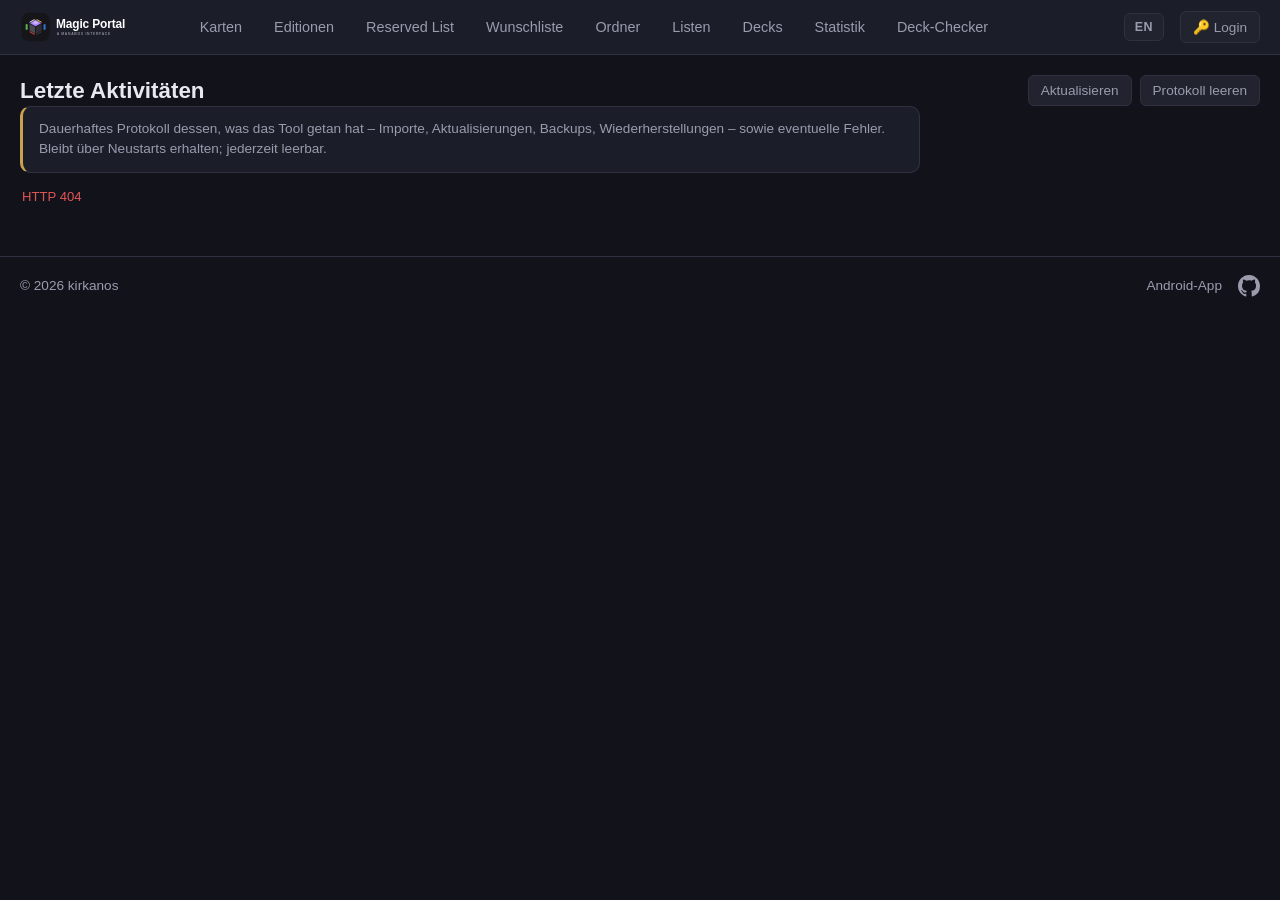
==== commit 47e0d465: "Android-App zum Herunterladen auf der Webseite Die Android-Pipeline laedt die signierte Release-APK " ====
--- a/app/activity.html
+++ b/app/activity.html
@@ -57,9 +57,12 @@
 
 <footer class="site-footer">
   <span>&copy; 2026 <a href="https://www.kirkanos.net" target="_blank" rel="noopener">kirkanos</a></span>
+  <span class="footer-links">
+  <a class="footer-app" href="download/magic-portal.apk" download title="Android-App herunterladen" data-en-title="Download the Android app">Android-App</a>
   <a class="footer-gh" href="https://github.com/kirkanos/mtg-portal" target="_blank" rel="noopener" aria-label="GitHub Repository" title="Auf GitHub ansehen" data-en-title="View on GitHub">
     <svg viewBox="0 0 16 16" width="22" height="22" aria-hidden="true"><path fill="currentColor" d="M8 0C3.58 0 0 3.58 0 8c0 3.54 2.29 6.53 5.47 7.59.4.07.55-.17.55-.38 0-.19-.01-.82-.01-1.49-2.01.37-2.53-.49-2.69-.94-.09-.23-.48-.94-.82-1.13-.28-.15-.68-.52-.01-.53.63-.01 1.08.58 1.23.82.72 1.21 1.87.87 2.33.66.07-.52.28-.87.51-1.07-1.78-.2-3.64-.89-3.64-3.95 0-.87.31-1.59.82-2.15-.08-.2-.36-1.03.08-2.13 0 0 .67-.21 2.2.82a7.6 7.6 0 012-.27c.68 0 1.36.09 2 .27 1.53-1.04 2.2-.82 2.2-.82.44 1.1.16 1.93.08 2.13.51.56.82 1.27.82 2.15 0 3.07-1.87 3.75-3.65 3.95.29.25.54.73.54 1.48 0 1.07-.01 1.93-.01 2.2 0 .21.15.46.55.38A8.01 8.01 0 0016 8c0-4.42-3.58-8-8-8z"/></svg>
   </a>
+  </span>
 </footer>
 
 <script src="js/i18n.js"></script>
--- a/app/css/style.css
+++ b/app/css/style.css
@@ -100,6 +100,7 @@
 }
 .site-footer a { color: var(--text-dim); }
 .site-footer a:hover { color: var(--text); }
+.site-footer .footer-links { display: inline-flex; align-items: center; gap: 16px; }
 .site-footer .footer-gh { display: inline-flex; align-items: center; }
 .site-footer .footer-gh:hover { color: var(--accent); }
 
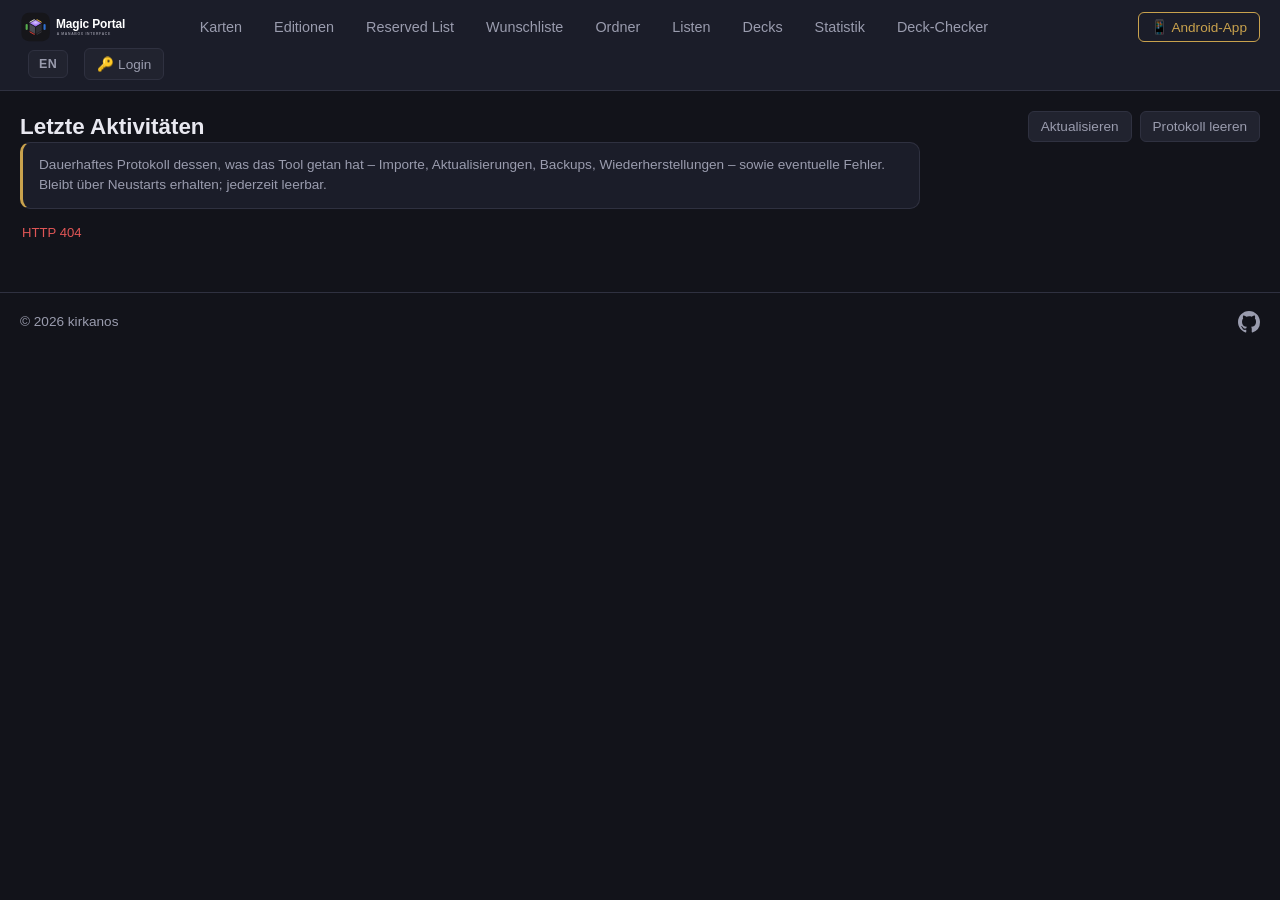
==== commit a7c0f922: "Download der Android-App in die Kopfzeile In der Fusszeile musste man bei einer grossen Sammlung lan" ====
--- a/app/activity.html
+++ b/app/activity.html
@@ -17,6 +17,7 @@
 <body>
 <nav class="topnav">
   <a href="index.html" class="brand"><img src="images/magic-portal-logo.svg" alt="Magic Portal – A ManaBox Interface" class="brand-logo"></a>
+  <a href="download/magic-portal.apk" class="app-download" download title="Android-App herunterladen" data-en-title="Download the Android app">📱 Android-App</a>
   <button type="button" class="nav-toggle" id="nav-toggle" aria-label="Menü" data-en-aria="Menu" aria-expanded="false">☰</button>
   <a href="index.html" data-en="Cards">Karten</a>
   <a href="editions.html" data-en="Editions">Editionen</a>
@@ -57,12 +58,9 @@
 
 <footer class="site-footer">
   <span>&copy; 2026 <a href="https://www.kirkanos.net" target="_blank" rel="noopener">kirkanos</a></span>
-  <span class="footer-links">
-  <a class="footer-app" href="download/magic-portal.apk" download title="Android-App herunterladen" data-en-title="Download the Android app">Android-App</a>
   <a class="footer-gh" href="https://github.com/kirkanos/mtg-portal" target="_blank" rel="noopener" aria-label="GitHub Repository" title="Auf GitHub ansehen" data-en-title="View on GitHub">
     <svg viewBox="0 0 16 16" width="22" height="22" aria-hidden="true"><path fill="currentColor" d="M8 0C3.58 0 0 3.58 0 8c0 3.54 2.29 6.53 5.47 7.59.4.07.55-.17.55-.38 0-.19-.01-.82-.01-1.49-2.01.37-2.53-.49-2.69-.94-.09-.23-.48-.94-.82-1.13-.28-.15-.68-.52-.01-.53.63-.01 1.08.58 1.23.82.72 1.21 1.87.87 2.33.66.07-.52.28-.87.51-1.07-1.78-.2-3.64-.89-3.64-3.95 0-.87.31-1.59.82-2.15-.08-.2-.36-1.03.08-2.13 0 0 .67-.21 2.2.82a7.6 7.6 0 012-.27c.68 0 1.36.09 2 .27 1.53-1.04 2.2-.82 2.2-.82.44 1.1.16 1.93.08 2.13.51.56.82 1.27.82 2.15 0 3.07-1.87 3.75-3.65 3.95.29.25.54.73.54 1.48 0 1.07-.01 1.93-.01 2.2 0 .21.15.46.55.38A8.01 8.01 0 0016 8c0-4.42-3.58-8-8-8z"/></svg>
   </a>
-  </span>
 </footer>
 
 <script src="js/i18n.js"></script>
--- a/app/css/style.css
+++ b/app/css/style.css
@@ -84,6 +84,18 @@
 }
 .nav-toggle:hover { border-color: var(--accent); }
 
+/* The Android app download: in the sticky header so it is always one tap
+   away. One link, placed by order: right before the actions on wide
+   screens, between logo and menu button on phones (see the media query). */
+nav.topnav a.app-download {
+  order: 1; margin-left: auto;
+  border: 1px solid var(--accent); color: var(--accent); border-radius: 6px;
+  padding: 6px 12px; font-size: 0.85rem; white-space: nowrap;
+}
+nav.topnav a.app-download:hover { background: var(--accent); color: #1b1400; }
+nav.topnav .nav-actions { order: 2; }
+nav.topnav a.app-download ~ .nav-actions { margin-left: 8px; }
+
 main { max-width: 1400px; margin: 0 auto; padding: 20px; }
 
 .site-footer {
@@ -100,7 +112,6 @@
 }
 .site-footer a { color: var(--text-dim); }
 .site-footer a:hover { color: var(--text); }
-.site-footer .footer-links { display: inline-flex; align-items: center; gap: 16px; }
 .site-footer .footer-gh { display: inline-flex; align-items: center; }
 .site-footer .footer-gh:hover { color: var(--accent); }
 
@@ -870,10 +881,12 @@
   .admin-navlist { grid-template-columns: 1fr; }
 
   /* Hamburger menu: collapse links + actions behind the toggle */
-  .nav-toggle { display: inline-flex; }
-  nav.topnav a:not(.brand),
+  .nav-toggle { display: inline-flex; margin-left: 8px; }
+  nav.topnav a:not(.brand):not(.app-download),
   nav.topnav .nav-actions { display: none; }
-  nav.topnav.open a:not(.brand) { display: block; width: 100%; margin: 0; }
+  nav.topnav a.app-download { order: 0; padding: 5px 10px; }
+  nav.topnav.open a:not(.brand):not(.app-download) { display: block; width: 100%; margin: 0; order: 3; }
+  nav.topnav.open .nav-actions { order: 4; }
   nav.topnav.open .nav-actions {
     display: flex; width: 100%; margin: 6px 0 0; padding-top: 8px;
     flex-wrap: wrap; align-items: center; gap: 8px; border-top: 1px solid var(--border);
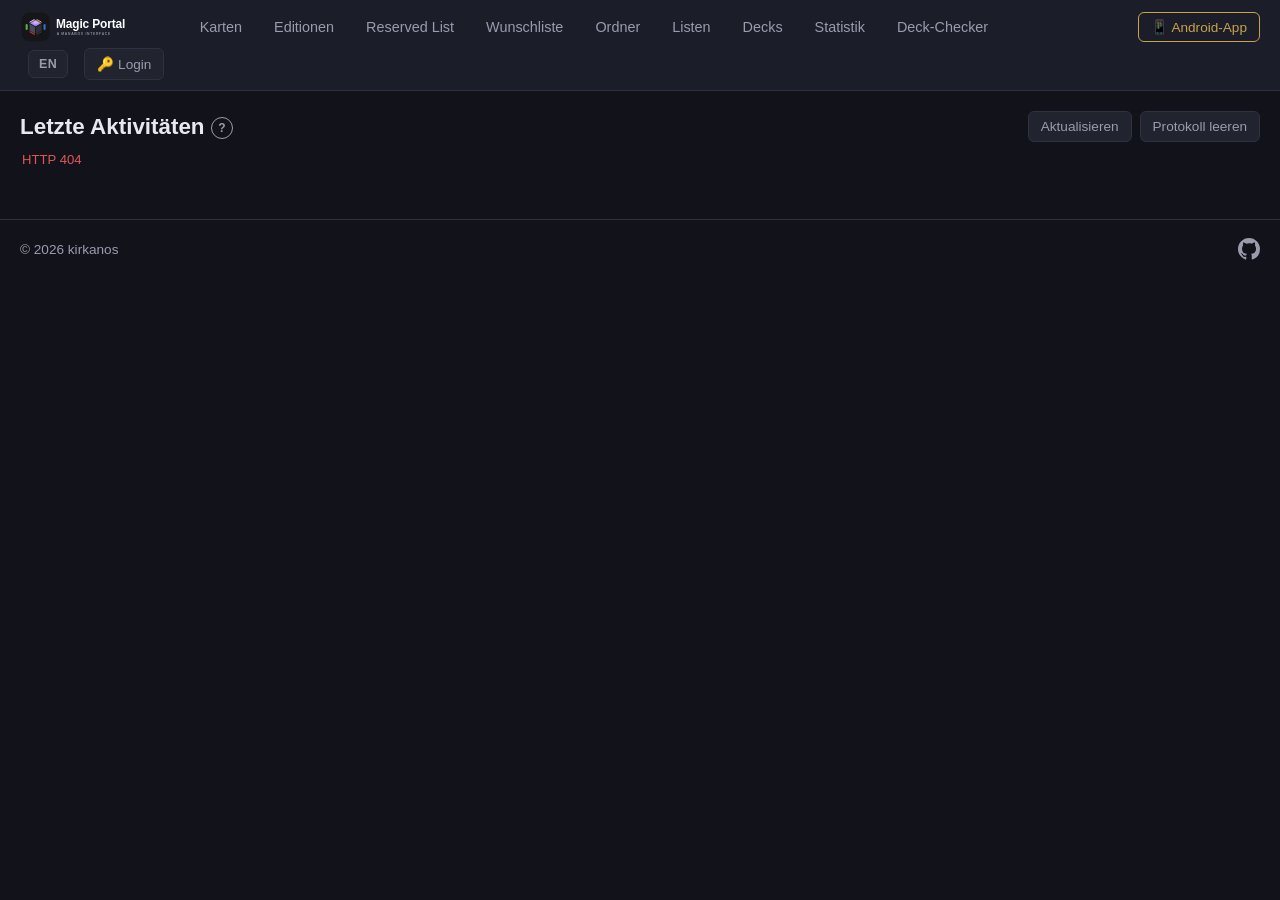
==== commit 151469f1: "App fragt beim ersten Start nach dem Server, Erklärungen hinter „?“ Die Release-APK enthält keine Se" ====
--- a/app/activity.html
+++ b/app/activity.html
@@ -43,16 +43,13 @@
 
 <main>
   <div class="activity-head">
-    <h1 data-en="Recent activity">Letzte Aktivitäten</h1>
+    <h1><span data-en="Recent activity">Letzte Aktivitäten</span> <span class="help"><button type="button" class="help-btn" aria-expanded="false" aria-label="Hilfe" data-en-aria="Help">?</button><span class="help-pop" role="tooltip" data-en-html="Persistent log of what the tool did – imports, syncs, backups, restores – and any errors. Survives restarts; clear it any time.">Dauerhaftes Protokoll dessen, was das Tool getan hat – Importe, Aktualisierungen, Backups, Wiederherstellungen – sowie eventuelle Fehler.
+    Bleibt über Neustarts erhalten; jederzeit leerbar.</span></span></h1>
     <span class="activity-actions">
       <button type="button" id="act-refresh" class="reset-btn" data-en="Refresh">Aktualisieren</button>
       <button type="button" id="act-clear" class="reset-btn" data-en="Clear log">Protokoll leeren</button>
     </span>
   </div>
-  <p class="section-hint" data-en-html="Persistent log of what the tool did – imports, syncs, backups, restores – and any errors. Survives restarts; clear it any time.">
-    Dauerhaftes Protokoll dessen, was das Tool getan hat – Importe, Aktualisierungen, Backups, Wiederherstellungen – sowie eventuelle Fehler.
-    Bleibt über Neustarts erhalten; jederzeit leerbar.
-  </p>
   <div id="activity-list"></div>
 </main>
 
--- a/app/css/style.css
+++ b/app/css/style.css
@@ -364,7 +364,6 @@
 .admin-section { padding: 14px 0; border-bottom: 1px solid var(--border); }
 .admin-section:last-child { border-bottom: none; }
 .admin-section h3 { margin: 0 0 10px; font-size: 0.95rem; color: var(--text); }
-.admin-hint { margin: 0 0 8px; font-size: 0.8rem; color: var(--text-dim); }
 .admin-check { display: flex; align-items: center; gap: 8px; padding: 4px 0; font-size: 0.9rem; cursor: pointer; }
 .admin-num { display: inline-flex; align-items: center; gap: 8px; margin-top: 10px; font-size: 0.9rem; }
 .admin-num input { width: 72px; background: var(--bg); color: var(--text); border: 1px solid var(--border); border-radius: 6px; padding: 5px 8px; }
@@ -577,7 +576,7 @@
   width: 100%; height: 400px; background: var(--bg-card); border: 1px solid var(--border);
   color: var(--text); border-radius: var(--radius); padding: 12px; font-family: monospace; font-size: 0.85rem; resize: vertical;
 }
-.deck-checker-layout button {
+.deck-checker-layout button:not(.help-btn) {
   margin-top: 10px; background: var(--accent); color: #1b1400; border: none;
   padding: 10px 18px; border-radius: 6px; font-weight: 600; cursor: pointer;
 }
@@ -589,21 +588,30 @@
 .status-missing { color: var(--red); font-weight: 600; }
 .deck-summary { display: flex; gap: 14px; margin-bottom: 14px; flex-wrap: wrap; }
 
+/* "?" help button with its bubble (see initHelp in shared.js) */
+.help { display: inline-flex; align-items: center; vertical-align: middle; }
+.help-btn {
+  width: 22px; height: 22px; flex: none; padding: 0; border-radius: 50%; cursor: pointer;
+  background: none; border: 1.5px solid var(--text-dim); color: var(--text-dim);
+  font-family: inherit; font-size: 0.75rem; font-weight: 700; line-height: 1; display: inline-flex; align-items: center; justify-content: center;
+}
+.help-btn:hover, .help.open .help-btn { border-color: var(--accent); color: var(--accent); }
+.help-pop {
+  display: none; position: fixed; z-index: 1000; width: max-content; max-width: min(380px, calc(100vw - 16px));
+  background: var(--bg-card); color: var(--text); border: 1px solid var(--border); border-radius: var(--radius);
+  box-shadow: 0 8px 24px rgba(0, 0, 0, 0.45); padding: 10px 14px;
+  font-size: 0.85rem; font-weight: 400; line-height: 1.5; text-align: left; white-space: normal;
+}
+.help.open .help-pop { display: block; }
+.help-pop p { margin: 0 0 8px; }
+.help-pop p:last-child { margin-bottom: 0; }
+.help-pop ol { margin: 6px 0 8px; padding-left: 20px; }
+.controls > .help { flex: none; }
+
+/* Empty-state text */
+.section-hint { color: var(--text-dim); font-size: 0.85rem; line-height: 1.5; margin: 0 0 16px; }
+
 /* Editions overview */
-.hint-toggle {
-  cursor: pointer; font-family: inherit; font-size: 0.82rem;
-  background: none; border: none; color: var(--accent); padding: 0;
-  margin: 0 0 14px; display: inline-flex; align-items: center; gap: 6px;
-}
-.hint-toggle::before { content: "ℹ"; font-style: normal; opacity: 0.8; }
-.hint-toggle:hover { text-decoration: underline; }
-
-.section-hint {
-  color: var(--text-dim); font-size: 0.85rem; line-height: 1.5; margin: 0 0 16px;
-  background: var(--bg-elevated); border: 1px solid var(--border); border-left: 3px solid var(--accent);
-  border-radius: var(--radius); padding: 12px 16px; max-width: 900px;
-}
-.section-hint strong { color: var(--text); }
 
 .edition-table {
   width: 100%; border-collapse: separate; border-spacing: 0; font-size: 0.92rem;
@@ -726,10 +734,6 @@
   flex: 1; min-width: 0; padding: 9px 12px; border-radius: 8px;
   border: 1px solid var(--border); background: var(--bg-elevated); color: var(--text);
 }
-.wl-howto { margin-bottom: 14px; color: var(--text-dim); font-size: 0.86rem; }
-.wl-howto summary { cursor: pointer; color: var(--accent); }
-.wl-howto-body { padding: 8px 0 0 4px; line-height: 1.5; }
-.wl-howto-body ol { margin: 6px 0; padding-left: 20px; }
 
 .wl-export-out { margin-bottom: 14px; }
 .wl-export-note { color: var(--text-dim); font-size: 0.84rem; margin: 0 0 6px; }
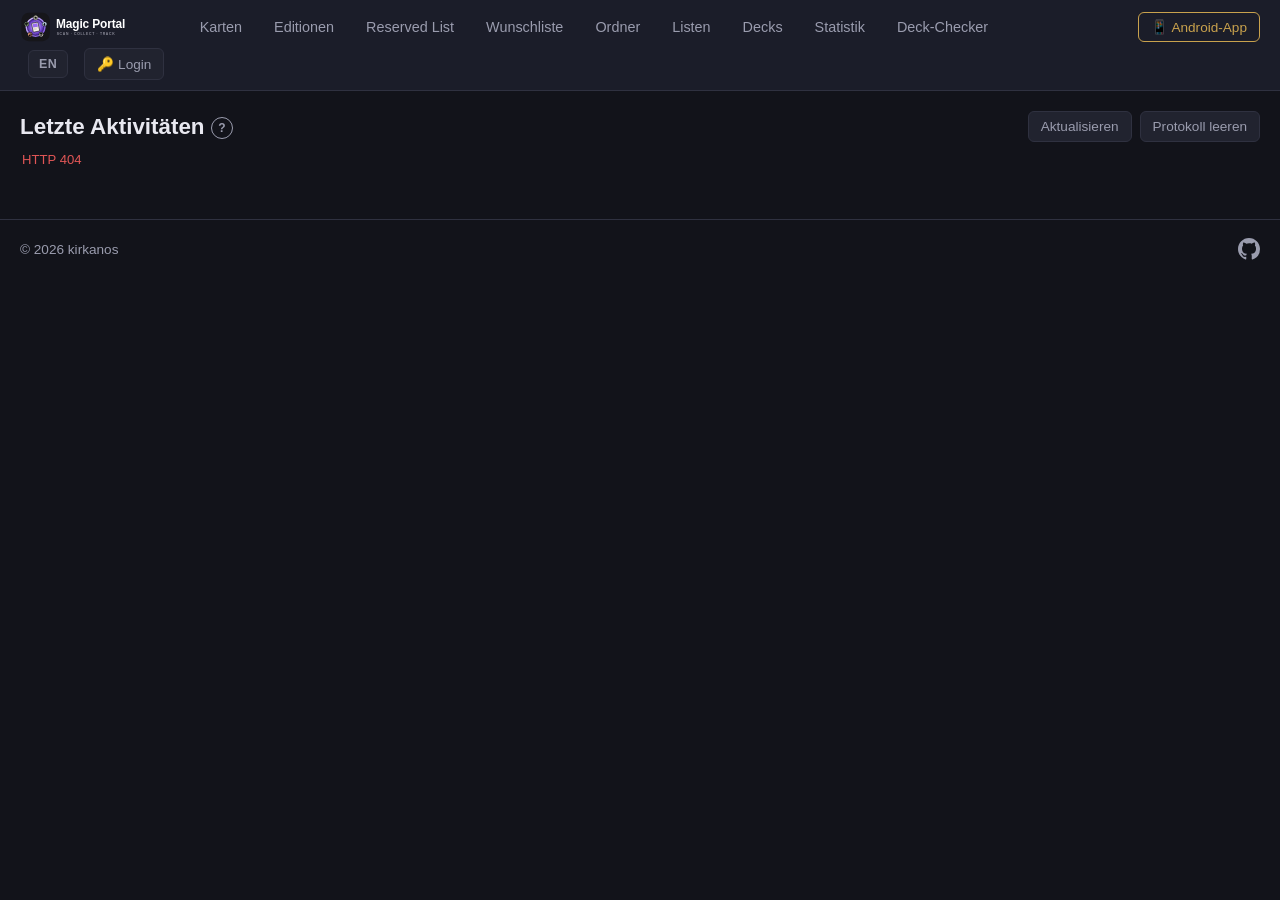
==== commit 9b6c8328: "Neues Logo: Karte im Portal mit den Manasymbolen, Slogan Scan · Collect · Track" ====
--- a/app/activity.html
+++ b/app/activity.html
@@ -16,7 +16,7 @@
 </head>
 <body>
 <nav class="topnav">
-  <a href="index.html" class="brand"><img src="images/magic-portal-logo.svg" alt="Magic Portal – A ManaBox Interface" class="brand-logo"></a>
+  <a href="index.html" class="brand"><img src="images/magic-portal-logo.svg" alt="Magic Portal – Scan · Collect · Track" class="brand-logo"></a>
   <a href="download/magic-portal.apk" class="app-download" download title="Android-App herunterladen" data-en-title="Download the Android app">📱 Android-App</a>
   <button type="button" class="nav-toggle" id="nav-toggle" aria-label="Menü" data-en-aria="Menu" aria-expanded="false">☰</button>
   <a href="index.html" data-en="Cards">Karten</a>
